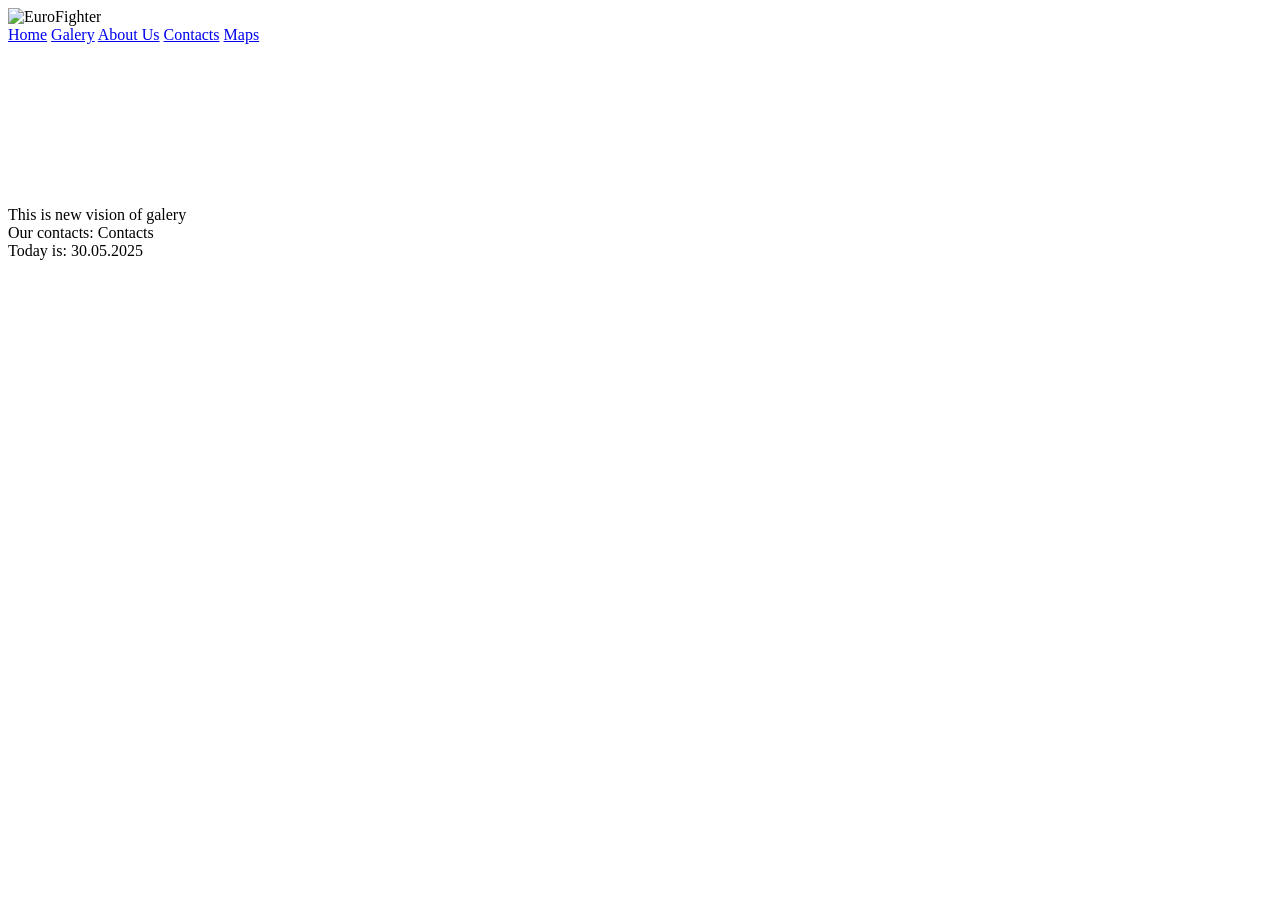
==== Homework/index.html @ c60393a8 "index.html" ====
<!DOCTYPE html>
<html lang="en">
<head>
    <meta charset="UTF-8">
    <meta name="viewport" content="width=device-width, initial-scale=1.0">
    <title>Document</title>
    <link rel="stylesheet" href="../Styles/style.css">
</head>
<body>
    <div>
        <div>
            <header>
                <div class="img1">
                    <img src="../Img/Fighter.png" alt="EuroFighter">
                </div>
                <div>
                    <a href="#">Home</a>
                    <a href="#">Galery</a>
                    <a href="#">About Us</a>
                    <a href="#">Contacts</a>
                    <a href="#">Maps</a>
                </div>
            </header>

            <main>
                <div>
                    <div>
                        <img src="../Img/Euro1.jpg" alt="">
                    </div>

                    <div>
                        <img src="../Img/Euro2.jpg" alt="">
                    </div>

                    <div>
                        <img src="../Img/Euro3.jpg" alt="">
                    </div>

                    <div>
                        <img src="../Img/Euro4.jpg" alt="">
                    </div>

                    <div>
                        <img src="../Img/Euro5.jpg" alt="">
                    </div>

                    <div>
                        <img src="../Img/Euro6.jpg" alt="">
                    </div>

                    <div>
                        <img src="../Img/Euro7.jpg" alt="">
                    </div>

                    <div>
                        <img src="../Img/Euro8.jpg" alt="">
                    </div>

                    <div>
                        <img src="../Img/Euro9.jpg" alt="">
                    </div>
                </div>
            </main>

            <footer>
                <div>
                    <div>This is new vision of galery</div>
                    <div>Our contacts: Contacts</div>
                    <div>Today is: 30.05.2025</div>
                </div>
            </footer>
        </div>
    </div>
</body>
</html>
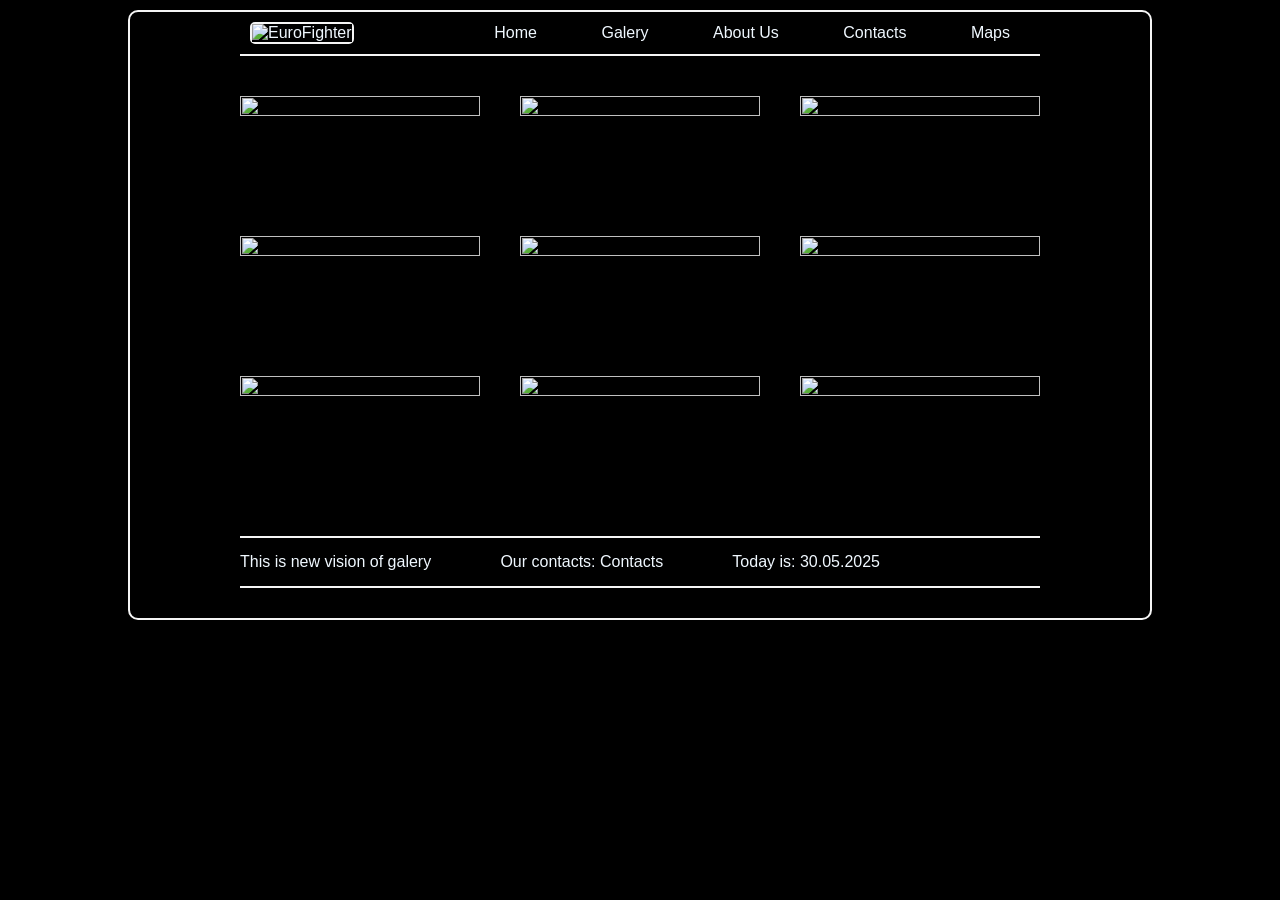
==== commit 12359d46: "Update index.html" ====
--- a/Homework/index.html
+++ b/Homework/index.html
@@ -4,14 +4,14 @@
     <meta charset="UTF-8">
     <meta name="viewport" content="width=device-width, initial-scale=1.0">
     <title>Document</title>
-    <link rel="stylesheet" href="../Styles/style.css">
+    <link rel="stylesheet" href="style.css">
 </head>
 <body>
     <div>
         <div>
             <header>
                 <div class="img1">
-                    <img src="../Img/Fighter.png" alt="EuroFighter">
+                    <img src="Fighter.png" alt="EuroFighter">
                 </div>
                 <div>
                     <a href="#">Home</a>
@@ -25,39 +25,39 @@
             <main>
                 <div>
                     <div>
-                        <img src="../Img/Euro1.jpg" alt="">
+                        <img src="Euro1.jpg" alt="">
                     </div>
 
                     <div>
-                        <img src="../Img/Euro2.jpg" alt="">
+                        <img src="Euro2.jpg" alt="">
                     </div>
 
                     <div>
-                        <img src="../Img/Euro3.jpg" alt="">
+                        <img src="Euro3.jpg" alt="">
                     </div>
 
                     <div>
-                        <img src="../Img/Euro4.jpg" alt="">
+                        <img src="Euro4.jpg" alt="">
                     </div>
 
                     <div>
-                        <img src="../Img/Euro5.jpg" alt="">
+                        <img src="Euro5.jpg" alt="">
                     </div>
 
                     <div>
-                        <img src="../Img/Euro6.jpg" alt="">
+                        <img src="Euro6.jpg" alt="">
                     </div>
 
                     <div>
-                        <img src="../Img/Euro7.jpg" alt="">
+                        <img src="Euro7.jpg" alt="">
                     </div>
 
                     <div>
-                        <img src="../Img/Euro8.jpg" alt="">
+                        <img src="Euro8.jpg" alt="">
                     </div>
 
                     <div>
-                        <img src="../Img/Euro9.jpg" alt="">
+                        <img src="Euro9.jpg" alt="">
                     </div>
                 </div>
             </main>
--- a/Homework/style.css
+++ b/Homework/style.css
@@ -0,0 +1,87 @@
+* {
+    margin: 0;
+    padding: 0;
+    box-sizing: border-box;
+    text-decoration: none;
+    color: aliceblue;
+    background-color: rgb(0, 0, 0);
+    font-family: Arial, Helvetica, sans-serif;
+}
+body > div {
+    max-width: 80%;
+    margin: 10px auto;
+    padding: 10px;
+    border: 2px solid whitesmoke;
+    border-radius: 10px;
+}
+.img1 {
+    object-fit: cover;
+    border: 2px solid whitesmoke;
+    border-radius: 5px;
+    margin-left: 10px;
+}
+header {
+    border-bottom: 2px solid whitesmoke;
+    margin: 0px auto;
+    max-width: 80%;
+    display: flex;
+    flex-flow: row wrap;
+    align-items: center;
+    padding: 0px 0px 10px 0px;
+    justify-content: space-between;
+    margin-bottom: 20px;
+}
+header > div > a {
+    text-decoration: none;
+    padding: 0px 30px;
+}
+header > div > a:hover {
+    color: rgb(14, 177, 163);
+    font-size: 1.2rem;
+
+}
+main {
+    max-width: 80%;
+    margin: 30px auto;
+
+}
+main > div {
+    display: flex;
+    width: 100%;
+    flex-wrap: wrap;
+    justify-content: space-between;
+}
+main > div > div {
+    flex-basis: 30%;
+    margin: 10px 0px;
+}
+main > div > div > img {
+    width: 100%;
+    object-fit: cover;
+    aspect-ratio: 4/2;
+}
+
+
+
+
+
+
+
+
+
+    
+footer {
+    border-top: 2px solid whitesmoke;
+    border-bottom: 2px solid whitesmoke;
+    max-width: 80%;
+    margin: 0 auto;
+    padding: 15px 0px;
+    margin-bottom: 20px;
+
+}
+footer > div {
+    max-width: 80%;
+    display: flex;
+    flex-flow: row wrap;
+    justify-content: space-between;
+}
